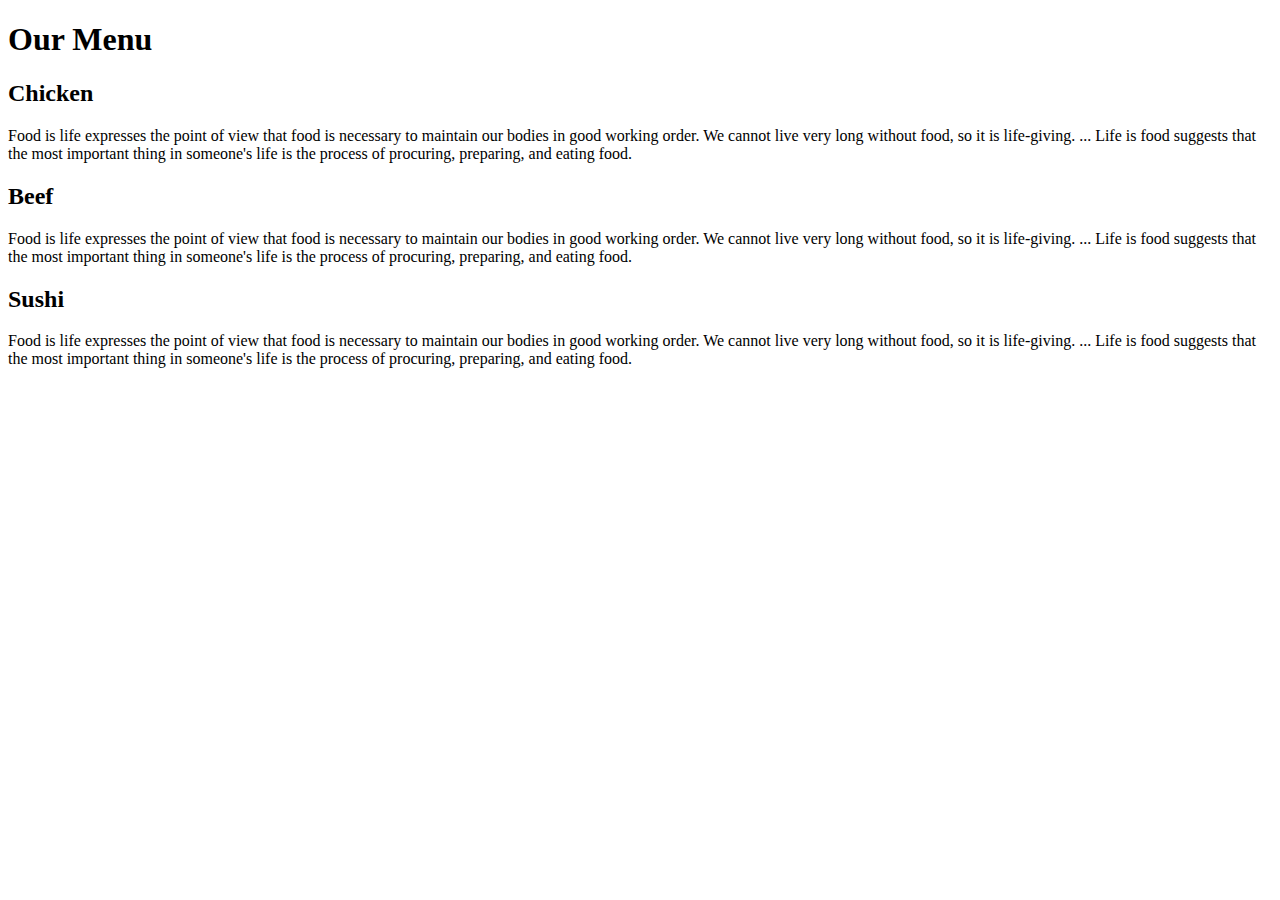
==== Mod2Assignment.html @ 846d366d "Create Mod2Assignment.html" ====
<!DOCTYPE html>
<html>
<head>
	<title>Module2_Assignment</title>
	<link rel="stylesheet" href="cssflder/Mod2_ass.css">
	<meta name="viewport" content="width=device-width, initial-scale=1">
</head>
<body>
<h1>Our Menu</h1>
<div class="row">
<section class="col-lg-4 col-md-6">
<h2 id="Chicken">Chicken</h2>
<p>Food is life expresses the point of view that food is necessary to maintain our bodies in good working order. We cannot live very long without food, so it is life-giving. ... Life is food suggests that the most important thing in someone's life is the process of procuring, preparing, and eating food.</p>
</section>
<section class="col-lg-4 col-md-6">
<h2 id="Beef">Beef</h2>
<p>Food is life expresses the point of view that food is necessary to maintain our bodies in good working order. We cannot live very long without food, so it is life-giving. ... Life is food suggests that the most important thing in someone's life is the process of procuring, preparing, and eating food.</p>
</section>
<section class="col-lg-4 col-md-12">
<h2 id="Sushi">Sushi</h2>
<p>Food is life expresses the point of view that food is necessary to maintain our bodies in good working order. We cannot live very long without food, so it is life-giving. ... Life is food suggests that the most important thing in someone's life is the process of procuring, preparing, and eating food.</p>
</section>
</div>
</body>
</html>
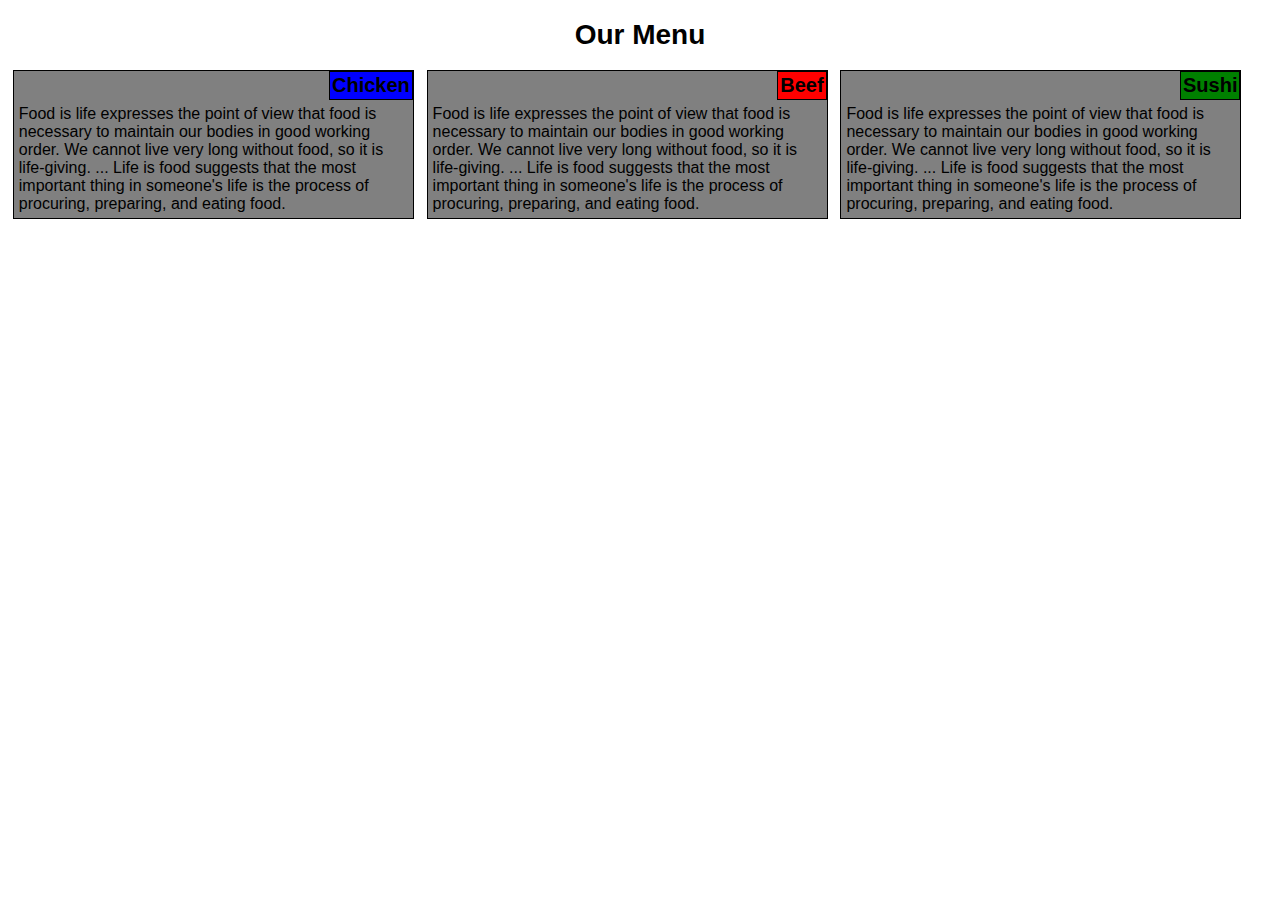
==== commit 539f482b: "Update Mod2Assignment.html" ====
--- a/Mod2Assignment.html
+++ b/Mod2Assignment.html
@@ -2,7 +2,7 @@
 <html>
 <head>
 	<title>Module2_Assignment</title>
-	<link rel="stylesheet" href="cssflder/Mod2_ass.css">
+	<link rel="stylesheet" href="/cssflder/Mod2_ass.css">
 	<meta name="viewport" content="width=device-width, initial-scale=1">
 </head>
 <body>
--- a/cssflder/Mod2_ass.css
+++ b/cssflder/Mod2_ass.css
@@ -0,0 +1,139 @@
+*{
+	box-sizing: border-box;
+}
+body{
+	font-family: Helvetica, Times, serif;
+	margin: 0;
+	padding: 0;
+	font-size: 100%
+}
+h1{
+text-align: center;
+font-size: 175%;
+}
+
+section{
+  border: 1px solid black;
+  background-color: gray;
+  margin-left: 1%;
+  margin-bottom: 10px;
+}
+h2{
+border: 1px solid black;
+background-color: red;
+padding:2px;
+font-size: 125%;
+float: right;
+margin:0; 
+}
+#Chicken{
+	background-color: blue;
+}
+#Sushi{
+	background-color: green;
+}
+p{
+	color: black;
+	padding: 5px;
+	clear: right;
+	margin: 0; 
+}
+
+
+
+
+
+/* Simple Responsive Framework. */
+.row {
+  width: 100%;
+}
+
+/********** Large devices only **********/
+@media (min-width: 992px) {
+  .col-lg-1, .col-lg-2, .col-lg-3, .col-lg-4, .col-lg-5, .col-lg-6, .col-lg-7, .col-lg-8, .col-lg-9, .col-lg-10, .col-lg-11, .col-lg-12 {
+    float: left; box-sizing: border-box;
+  }
+  .col-lg-1 {
+    width: 6.33%;
+  }
+  .col-lg-2 {
+    width: 14.66%;
+  }
+  .col-lg-3 {
+    width: 23%;
+  }
+  .col-lg-4 {
+    width: 31.33%;
+    box-sizing: border-box;
+  }
+  .col-lg-5 {
+    width: 39.66%;
+  }
+  .col-lg-6 {
+    width: 48%;
+  }
+  .col-lg-7 {
+    width: 56.33%;
+  }
+  .col-lg-8 {
+    width: 64.66%;
+  }
+  .col-lg-9 {
+    width: 72.99%;
+  }
+  .col-lg-10 {
+    width: 81.33%;
+  }
+  .col-lg-11 {
+    width: 89.66%;
+  }
+  .col-lg-12 {
+    width: 98%;
+  }
+}
+
+/********** Medium devices only **********/
+@media (min-width: 768px) and (max-width: 991px) {
+  .col-md-1, .col-md-2, .col-md-3, .col-md-4, .col-md-5, .col-md-6, .col-md-7, .col-md-8, .col-md-9, .col-md-10, .col-md-11, .col-md-12 {
+    float: left; box-sizing: border-box;
+  }
+  .col-md-1 {
+    width: 6.33%;
+  }
+  .col-md-2 {
+    width: 14.66%;
+  }
+  .col-md-3 {
+    width: 23%;
+  }
+  .col-md-4 {
+    width: 31.33%;
+  }
+  .col-md-5 {
+    width: 39.66%;
+  }
+  .col-md-6 {
+    width: 48%;
+    box-sizing: border-box;
+  }
+  .col-md-7 {
+    width: 56.33%;
+  }
+  .col-md-8 {
+    width: 64.66%;
+  }
+  .col-md-9 {
+    width: 72.99%;
+  }
+  .col-md-10 {
+    width: 81.33%;
+  }
+  .col-md-11 {
+    width: 89.66%;
+  }
+  .col-md-12 {
+    width: 98%;
+    box-sizing: border-box;
+  }
+}
+
